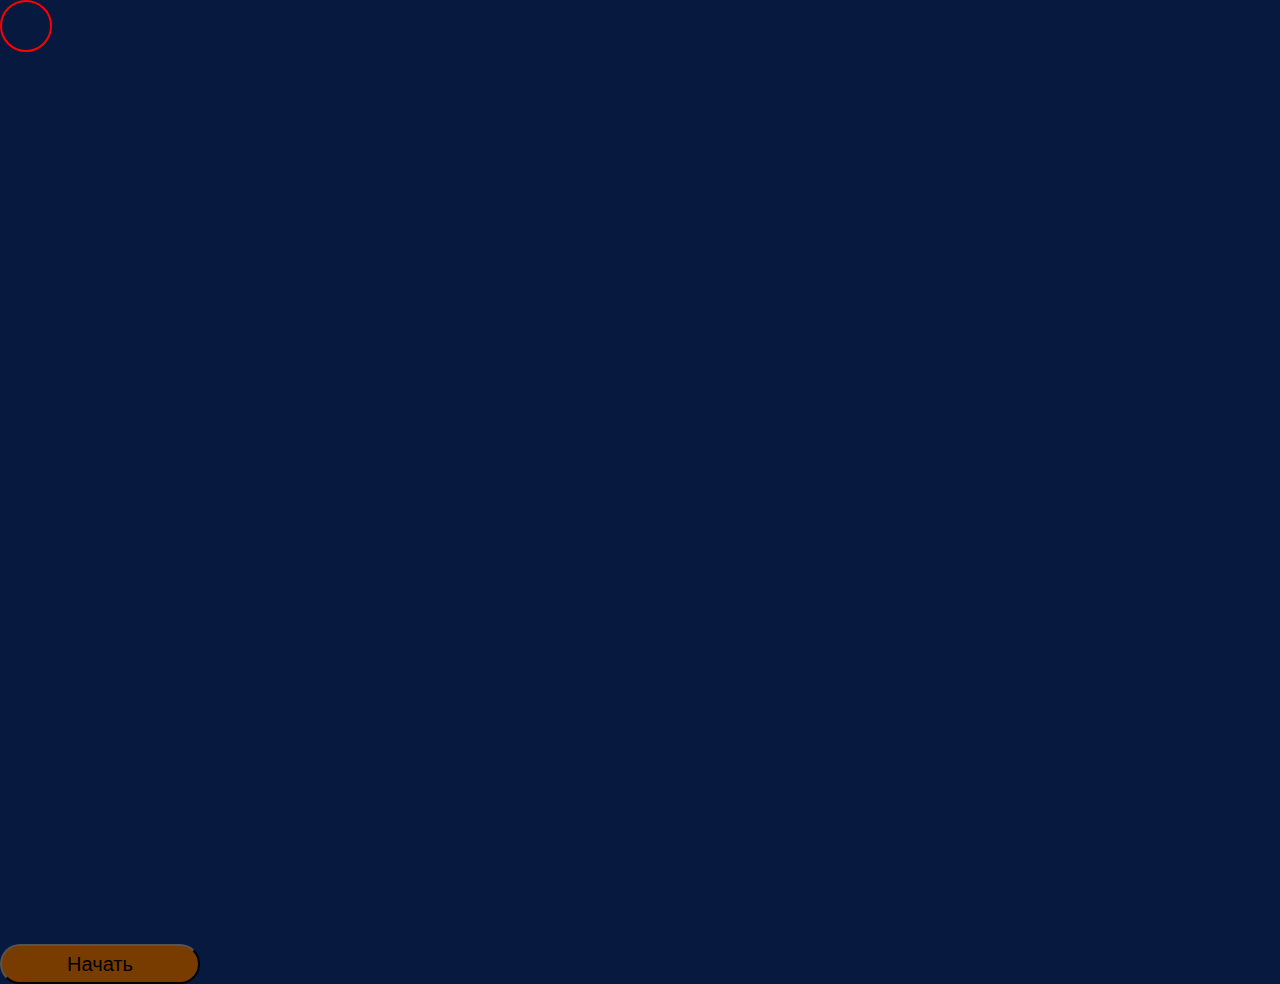
==== check_luck.html @ 32910204 "start third ex" ====
<!DOCTYPE html>
<html>

<head>
    <title>Добей врага</title>

    <link href="https://fonts.googleapis.com/css?family=Karla:400" rel="stylesheet" type="text/css">
    <link href="css/main.css" rel="stylesheet">
    <link href="css/check_luck.css" rel="stylesheet">


</head>

<body>

    <div class="game" id="game">
        <div class="gabe" id="gabe"></div>

        <div class="invoker" id="invoker"></div>
        <div class="enemy" id="enemy"></div>

    </div>

    <div class="skills" id="skills">
        <div id="attack"></div>
        <div id="skill"></div>
    </div>
    
    <br>

    <input type="button" value="Начать" onClick="begin()">

    <script>

        hitChance = 10;
        
        hpEnemy = 3;
        hitBoxRadiusEnemy = 24;

        hitBoxRadiusSkill = 175/2;

        turn = 3;

        gabeOpacity = 0;

        function begin() {
            gabeOpacity += 0.01;
            document.getElementById("gabe").style.opacity = gabeOpacity;
        }

        function attack() {

            chance = Math.random * 100;

            if (chance <= hitChance) {

                hpEnemy--;
            }

            turn--;

            if (turn <= 0) {
                check();
            }
        }

        function skill(xSkill, ySkill) {

            enemy = document.getElementById("enemy");

            xEnemy = enemy.style.left;
            yEnemy = enemy.style.top;

            if (hitBoxRadiusSkill+hitBoxRadiusEnemy >= Math.sqrt((x-xEnemy)**2 + (y-yEnemy)**2)) {
                hpEnemy--;
            }

            turn--;

            if (turn <= 0) {
                check();
            }
        }

        function check() {
            if (hpEnemy > 0) {
                lose();
            } else {
                win();
            }
        }

        function lose() {

            hitChance += 5;
            hpEnemy = 3;

            document.getElementById("game").style.opacity += 0.05;
        }

        function win() {
            
        }

        function check(x, y) {

            // for (let i = 0; i < 3; i++) {
            //     val = test2(val);

            // }

            console.log(x * x - 6 * x + 19);

            if (x ** 2 - 6 * x + 19 == 8 * (Math.log(y) / (Math.log(x ** (1 / 3)))) - Math.sqrt(2 * y) - 5)
                document.getElementById('yeah').innerHTML = "Правильно! Отправь мне эти числа";
            else
                document.getElementById('yeah').innerHTML = "Неправильно";
        }

        function test2(val) {
            var v = val * 132;

            var len = v.toString().length;
            console.log(v);
            console.log(len);

            var temp2 = 0
            for (let i = 0; i < len; i++) {
                var temp = v % 10;

                temp2 += (temp % 2 == 0) ? temp * 3 : temp * 2;

                v -= temp;
                v /= 10;
            }
            console.log(temp2);

            return temp2 * val;
        }

    </script>

</body>

</html>
---- css/main.css ----
html,
body {
  height: 100%;
}

body {
  margin: 0;
  padding: 0;
  width: 100%;
  height: 800px;

  display: flex;
  justify-content: space-around;
  font-weight: 100;
  font-size: 30px;
  ;
  font-family: 'Karla';
  font-family: 'Courier New', Courier, monospace;
  /* background: url(../img/background.png); */
  background-color: rgb(8, 25, 63);
  background-size: 1440px;
  color: rgb(120, 60, 0);
}

a:hover {
  color: rgb(120, 60, 0);
}

input[type=button] {
  width: 200px;
  height: 40px;

  margin-top: 10px;

  font-size: 20px;

  background-color: rgb(120, 60, 0);

  border-radius: 20px;
}

input[type=button]:hover {
  cursor: pointer;

  background-color: rgb(30, 100, 15);
}

input[type=button]:focus-visible {
  outline: none;
}
---- css/check_luck.css ----
body {
  height: 900px;

  display: block;
}

.container {
  display: flex;
  flex-direction: column;
  justify-content: space-evenly;
  align-items: center;

  vertical-align: top;
}

.title {
  text-align: center;
}

.title-main {
  font-size: 70px;
  font-weight: bold;
}

.title-plus {
  font-size: 25px;
}

.desc {
  margin: 30px 0;

  font-size: 35px;
  text-align: center;

  position: relative;

  cursor: pointer;
}

.desc-text {
  display: none;
  position: absolute;
  z-index: 10;

  text-align: center;
  line-height: 1.5em;

  padding: 20px;

  border-radius: 16px;

  background-color: rgb(12, 33, 78);
}

.text-1 {
  left: 470px;
}

.text-2 {
  left: 400px;
}

.text-3 {
  left: 240px;
}

.text-4 {
  left: 0px;
}

.desc:hover + .desc-text {
  display: block;
}

a {
  display: block;
  padding: 30px 200px;
  background: radial-gradient(rgb(69, 111, 89), rgb(38, 57, 53));
  color: white;
  font-weight: bold;
  border-radius: 16px;
  text-decoration: none;
}

a:hover {
  color: white;
  background: radial-gradient(rgb(87, 164, 130), rgb(38, 57, 53));
}

.game {
  width: 100%;
  height: 900px;

  position: relative;
}

.gabe {
  position: absolute;

  width: 100%;
  height: 900px;

  background-image: url(../img/gabe.png);
  background-position: center;
  background-repeat: no-repeat;
  background-size:100%;

  opacity: 0;
}

.enemy {
  width: 48px;
  height: 48px;
  border-radius: 50%;

  border: 2px solid red;
}
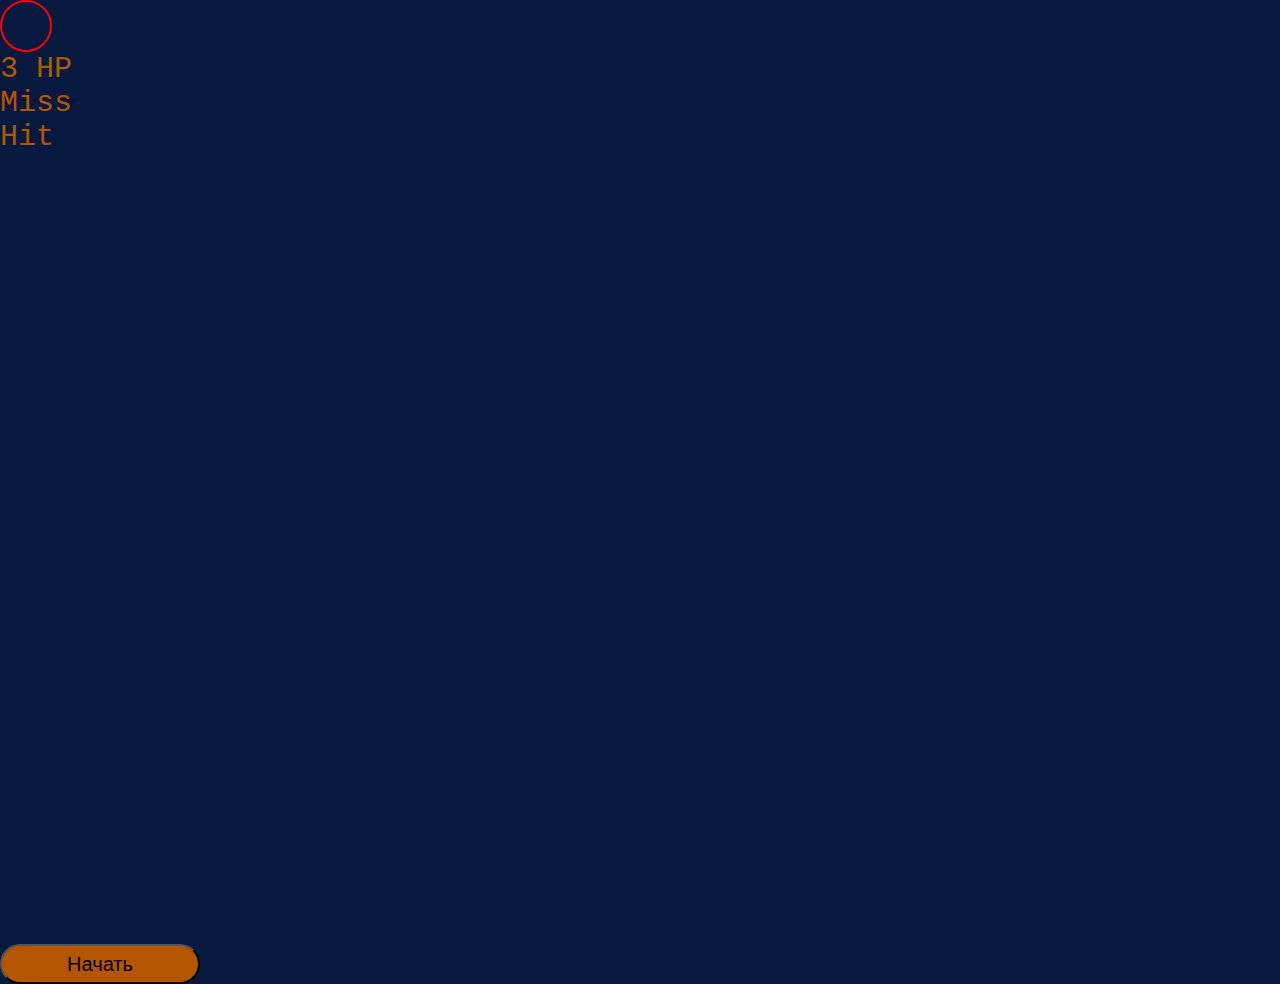
==== commit ec633376: "fix font-family" ====
--- a/check_luck.html
+++ b/check_luck.html
@@ -4,7 +4,6 @@
 <head>
     <title>Добей врага</title>
 
-    <link href="https://fonts.googleapis.com/css?family=Karla:400" rel="stylesheet" type="text/css">
     <link href="css/main.css" rel="stylesheet">
     <link href="css/check_luck.css" rel="stylesheet">
 
@@ -16,69 +15,167 @@
     <div class="game" id="game">
         <div class="gabe" id="gabe"></div>
 
-        <div class="invoker" id="invoker"></div>
-        <div class="enemy" id="enemy"></div>
-
+        <div class="invoker hero" id="invoker"></div>
+        <div class="enemy hero" id="enemy"></div>
+
+        <div class="sun" id="sun"></div>
+
+        <div class="hp" id="hp">3 HP</div>
+        <div class="miss" id="miss">Miss</div>
+        <div class="suc" id="suc">Hit</div>
     </div>
 
     <div class="skills" id="skills">
-        <div id="attack"></div>
-        <div id="skill"></div>
+        <div class="attack" id="attack"></div>
+        <div class="skill" id="skill"></div>
     </div>
     
     <br>
 
-    <input type="button" value="Начать" onClick="begin()">
+    <input type="button" value="Начать" id="start" onClick="begin()">
 
     <script>
 
         hitChance = 10;
         
         hpEnemy = 3;
-        hitBoxRadiusEnemy = 24;
-
-        hitBoxRadiusSkill = 175/2;
+        hitBoxRadiusEnemy = 36;
+
+        hitBoxRadiusSkill = 35;
 
         turn = 3;
+        time = 0;
+
+        moveSpeed = 5;
 
         gabeOpacity = 0;
+        trollShift = 100;
+
+        startBool = false;
+        skillPressBool = false;
+        skillCd = false;
+        skillActive = false;
+
+        attackCd = false;
+
+        var timerId;
+
+        document.addEventListener('keydown', function (event) {
+            switch (event.code) {
+                case 'KeyA':
+                    attack();
+                    break;
+                case 'KeyD':
+                    skillPress();
+                    break;
+                default:
+                    break;
+            }
+        });
+
+        document.getElementById("game").addEventListener("mousedown", function (event) {
+            skill(event);
+        })
+
 
         function begin() {
-            gabeOpacity += 0.01;
-            document.getElementById("gabe").style.opacity = gabeOpacity;
+            startBool = true;
+
+            document.getElementById("start").setAttribute("disabled", "disabled");
+
+            startMove();
         }
 
         function attack() {
 
-            chance = Math.random * 100;
-
-            if (chance <= hitChance) {
-
-                hpEnemy--;
-            }
-
-            turn--;
-
-            if (turn <= 0) {
-                check();
-            }
-        }
-
-        function skill(xSkill, ySkill) {
-
-            enemy = document.getElementById("enemy");
-
-            xEnemy = enemy.style.left;
-            yEnemy = enemy.style.top;
-
-            if (hitBoxRadiusSkill+hitBoxRadiusEnemy >= Math.sqrt((x-xEnemy)**2 + (y-yEnemy)**2)) {
-                hpEnemy--;
-            }
-
-            turn--;
-
-            if (turn <= 0) {
-                check();
+            console.log(turn);
+            console.log(attackCd);
+
+            if (!attackCd && startBool) {
+                chance = Math.random() * 100;
+
+                if (chance <= hitChance) {
+
+                    hpEnemy--;
+                    document.getElementById("hp").innerText = hpEnemy + " HP";
+
+                    document.getElementById("suc").style.opacity = 1;
+                    setTimeout(()=>{
+                        document.getElementById("suc").style.opacity = 0;
+                    }, 500);
+                } else {
+                    document.getElementById("miss").style.opacity = 1;
+                    setTimeout(()=>{
+                        document.getElementById("miss").style.opacity = 0;
+                    }, 500);
+                }
+
+                turn--;
+
+                document.getElementById("attack").classList.add("cd");
+
+                attackCd = true;
+                setTimeout(()=>{
+                    if (turn <= 0) {                        
+                        attackCd = true;
+                    } else {
+                        attackCd = false;
+                        document.getElementById("attack").classList.remove("cd");
+                    }
+                }, 1000);
+            }
+
+            
+        }
+
+        
+
+        function skillPress() {
+            if (skillPressBool) {
+                skillPressBool = false;
+                document.getElementById("skill").classList.remove("press");
+
+            } else if (startBool && !skillCd) {
+                skillPressBool = true;
+                document.getElementById("skill").classList.add("press");
+            }
+
+        }
+
+        function skill(event) {
+            if (skillPressBool && !skillActive) {
+                skillCd = true;
+                skillActive = true;
+                document.getElementById("skill").classList.remove("press");
+                
+                xSkill = 0;
+                ySkill = 0;
+
+                enemy = document.getElementById("enemy");
+
+                xEnemy = enemy.offsetLeft;
+                yEnemy = enemy.offsetTop;
+
+                xSkill = event.clientX;
+                ySkill = event.clientY;
+
+                sun = document.getElementById("sun");
+
+                xSkillShift = xSkill - hitBoxRadiusSkill;
+                ySkillShift = ySkill - hitBoxRadiusSkill;
+
+                sun.style.left = xSkillShift+"px";
+                sun.style.top = ySkillShift+"px";
+
+                timerId = setTimeout(()=>{
+                    if (hitBoxRadiusSkill+hitBoxRadiusEnemy >= Math.sqrt((xSkill-xEnemy)**2 + (ySkill-yEnemy)**2)) {
+                        hpEnemy--;
+                        document.getElementById("hp").innerText = hpEnemy + " HP";
+                    }
+                    document.getElementById("sun").classList.add("hit");
+                }, 1700);
+
+                document.getElementById("skill").classList.add("cd");
             }
         }
 
@@ -94,48 +191,102 @@
 
             hitChance += 5;
             hpEnemy = 3;
-
-            document.getElementById("game").style.opacity += 0.05;
+            skillPressBool = false;
+            time = 0;
+            turn = 3;
+            startBool = false;
+            skillCd = false;
+            attackCd = false;
+            skillActive = false;
+
+
+            document.getElementById("attack").classList.remove("cd");
+            document.getElementById("skill").classList.remove("cd");
+            document.getElementById("skill").classList.remove("press");
+            document.getElementById("sun").classList.remove("hit");
+
+            document.getElementById("hp").innerText = hpEnemy + " HP";
+
+            enemy = document.getElementById("enemy");
+            enemy.style.left = "500px";
+            enemy.style.top = "400px";
+
+            sun = document.getElementById("sun");
+            sun.style.left = "-200px";
+            sun.style.top = "-200px";
+
+            gabeOpacity += 0.01;
+
+            if (trollShift > 10) {
+                trollShift -= 10;                 
+            }
+
+            document.getElementById("gabe").style.opacity = gabeOpacity;
+            document.getElementById("start").removeAttribute("disabled");
+
         }
 
         function win() {
-            
-        }
-
-        function check(x, y) {
-
-            // for (let i = 0; i < 3; i++) {
-            //     val = test2(val);
-
-            // }
-
-            console.log(x * x - 6 * x + 19);
-
-            if (x ** 2 - 6 * x + 19 == 8 * (Math.log(y) / (Math.log(x ** (1 / 3)))) - Math.sqrt(2 * y) - 5)
-                document.getElementById('yeah').innerHTML = "Правильно! Отправь мне эти числа";
-            else
-                document.getElementById('yeah').innerHTML = "Неправильно";
-        }
-
-        function test2(val) {
-            var v = val * 132;
-
-            var len = v.toString().length;
-            console.log(v);
-            console.log(len);
-
-            var temp2 = 0
-            for (let i = 0; i < len; i++) {
-                var temp = v % 10;
-
-                temp2 += (temp % 2 == 0) ? temp * 3 : temp * 2;
-
-                v -= temp;
-                v /= 10;
-            }
-            console.log(temp2);
-
-            return temp2 * val;
+            alert(`Ты как победил? Ладно, Отправь мне  "GG WP"`);
+        }
+
+        let moveId;
+
+        function startMove() {
+            if (!moveId) {
+                moveSpeed = Math.random() * 10 + 5;
+                moveId = setInterval(move, 50);
+            } else {
+                stopMove();
+            }
+        }
+
+        function move() {
+            enemy = document.getElementById("enemy");
+
+            time++;
+
+            if (skillPressBool) {
+                trollMove(enemy);
+            } else {
+                normalMove(enemy);
+            }
+
+            enemy.style.left = xEnemy+"px";
+            enemy.style.top = yEnemy+"px";
+
+            mbStop();
+        }
+
+        function mbStop() {
+            if (time >= 100) {
+                stopMove();
+            }
+        }
+
+        function stopMove() {
+            clearInterval(moveId);
+            moveId = null;
+            clearTimeout(timerId);
+            timerId = null;
+
+            check();
+        }
+
+        function normalMove(enemy) {
+            xEnemy = enemy.offsetLeft+ Math.random() * 5 + 5;
+            yEnemy = enemy.offsetTop;
+
+            enemy.style.left = xEnemy+"px";
+            enemy.style.top = yEnemy+"px";
+        }
+
+        function trollMove(enemy) {
+            xEnemy = enemy.offsetLeft + Math.random() * trollShift * 2 - trollShift;
+            yEnemy = enemy.offsetTop + Math.random() * trollShift * 2 - trollShift;    
+
+            enemy.style.left = xEnemy+"px";
+            enemy.style.top = yEnemy+"px";
         }
 
     </script>
--- a/css/main.css
+++ b/css/main.css
@@ -13,17 +13,20 @@
   justify-content: space-around;
   font-weight: 100;
   font-size: 30px;
-  ;
-  font-family: 'Karla';
+
   font-family: 'Courier New', Courier, monospace;
   /* background: url(../img/background.png); */
   background-color: rgb(8, 25, 63);
   background-size: 1440px;
-  color: rgb(120, 60, 0);
+  color: rgb(180, 85, 0);
+}
+
+a {
+  color: rgb(64, 0, 128);
 }
 
 a:hover {
-  color: rgb(120, 60, 0);
+  color: rgb(180, 85, 0);
 }
 
 input[type=button] {
@@ -34,7 +37,7 @@
 
   font-size: 20px;
 
-  background-color: rgb(120, 60, 0);
+  background-color: rgb(180, 85, 0);
 
   border-radius: 20px;
 }
